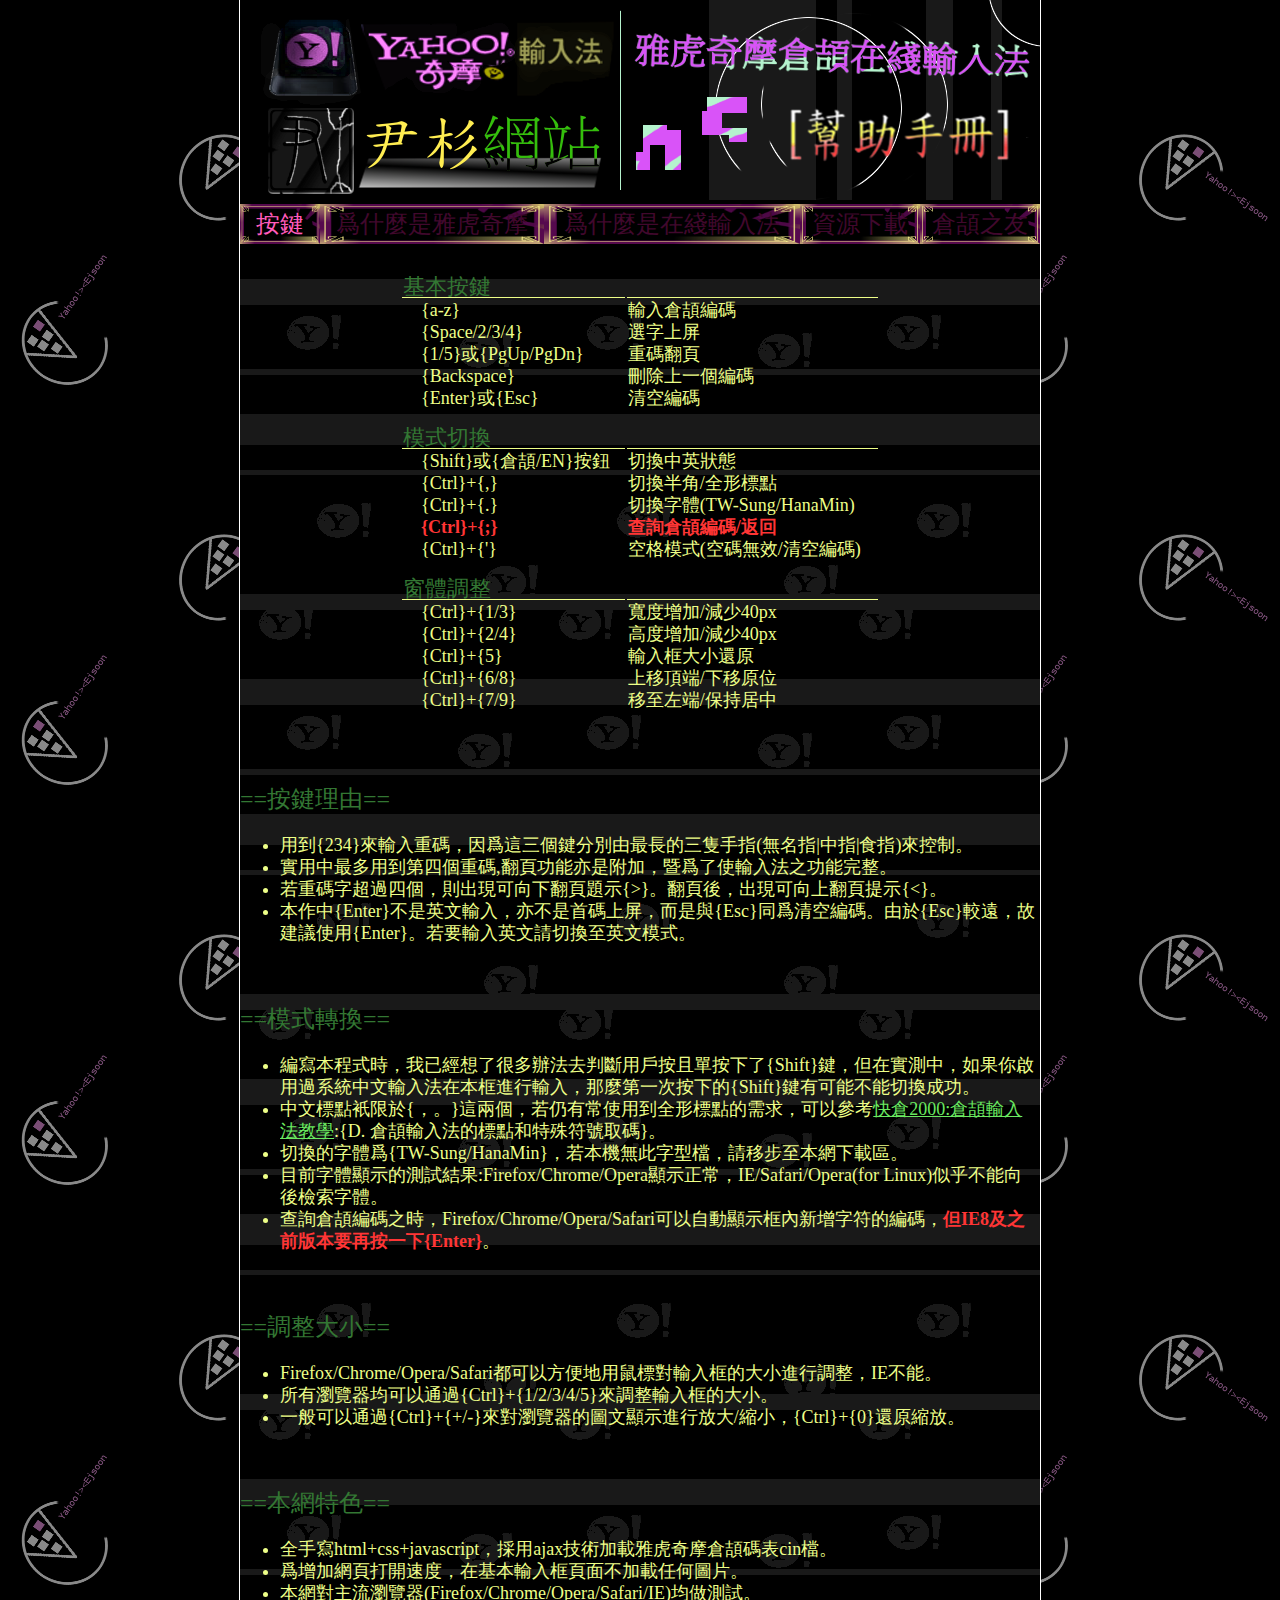
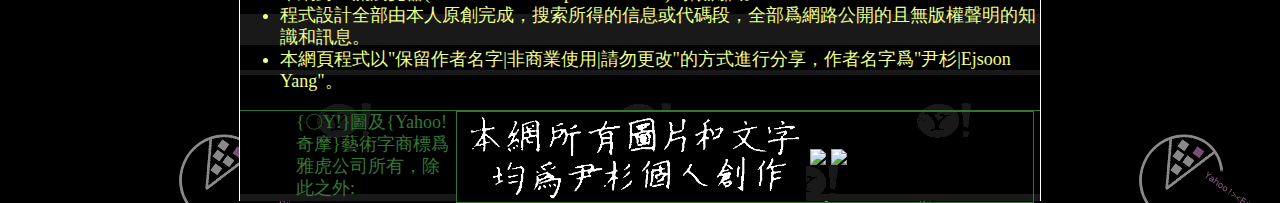
==== cangjie_help.html @ d4e542ea "first upload" ====
<!DOCTYPE html>
<html lang="en">
	<head>
		<title>ejsoon.ciki.me</title>
		<meta http-equiv="Content-Type" content="text/html;charset=utf-8"/>
		<link rel="stylesheet" type="text/css" href="./cangjie_help.css"/>
		<link rel="icon" href="../pictures/icon.png">
	</head>
	<body onload="body_onload()">
		<div id="whole">
			<div id="header">
				<img id="head1" src="./pictures/help_head.png"/>
			</div>
			<div id="navigation">
				<div class="navigation_outside" style="width:10%;">
					<img class="nav_background" src="./pictures/wdd4.png" />
					<div class="navigation_inside">
						<span class="mid_ver"></span><a id="button1" href="#switch_topical1" class="mid1" onclick="button_topical(this.hash)">按鍵</a>
					</div>
				</div>
				<div class="navigation_outside" style="width:28%;">
					<img class="nav_background" src="./pictures/wdd4.png" />
					<div class="navigation_inside">
						<span class="mid_ver"></span><a id="button2" href="#switch_topical2" class="mid2" onclick="button_topical(this.hash)">爲什麼是雅虎奇摩</a>
					</div>
				</div>
				<div class="navigation_outside" style="width:32%;">
					<img class="nav_background" src="./pictures/wdd4.png" />
					<div class="navigation_inside">
						<span class="mid_ver"></span><a id="button3" href="#switch_topical3" class="mid2" onclick="button_topical(this.hash)">爲什麼是在綫輸入法</a>
					</div>
				</div>
				<div class="navigation_outside" style="width:15%;">
					<img class="nav_background" src="./pictures/wdd4.png" />
					<div class="navigation_inside">
						<span class="mid_ver"></span><a id="button4" href="#switch_topical4" class="mid2" onclick="button_topical(this.hash)">資源下載</a>
					</div>
				</div>
				<div class="navigation_outside" style="width:15%;">
					<img class="nav_background" src="./pictures/wdd4.png" />
					<div class="navigation_inside">
						<span class="mid_ver"></span><a id="button5" href="#switch_topical5" class="mid2" onclick="button_topical(this.hash)">倉頡之友</a>
					</div>
				</div>
			</div>
			<div style="width:100%;height:1px;margin-top:-1px;clear:both;"></div>
			<div id="topical">
				<div style="width:100%;height:1px;margin-top:-1px;"></div>
				<div id="topical1">
					<table id="keyboard_list" border="0">
						<tr><th>基本按鍵</th><th></th></tr>
						<tr><td>　{a-z}</td><td>輸入倉頡編碼</td></tr>
						<tr><td>　{Space/2/3/4}</td><td>選字上屏</td></tr>
						<tr><td>　{1/5}或{PgUp/PgDn}</td><td>重碼翻頁</td></tr>
						<tr><td>　{Backspace}</td><td>刪除上一個編碼</td></tr>
						<tr><td>　{Enter}或{Esc}</td><td>清空編碼</td></tr>
						<tr><th><br />模式切換</th><th></th></tr>
						<tr><td>　{Shift}或{倉頡/EN}按鈕</td><td>切換中英狀態</td></tr>
						<tr><td>　{Ctrl}+{,}</td><td>切換半角/全形標點</td></tr>
						<tr><td>　{Ctrl}+{.}</td><td>切換字體(TW-Sung/HanaMin)</td></tr>
						<tr><td><span class="bold_red">　{Ctrl}+{;}</span></td><td><span class="bold_red">查詢倉頡編碼/返回</span></td></tr>
						<tr><td>　{Ctrl}+{'}</td><td>空格模式(空碼無效/清空編碼)</td></tr>
						<tr><th><br />窗體調整</th><th></th></tr>
						<tr><td>　{Ctrl}+{1/3}</td><td>寬度增加/減少40px</td></tr>
						<tr><td>　{Ctrl}+{2/4}</td><td>高度增加/減少40px</td></tr>
						<tr><td>　{Ctrl}+{5}</td><td>輸入框大小還原</td></tr>
						<tr><td>　{Ctrl}+{6/8}</td><td>上移頂端/下移原位</td></tr>
						<tr><td>　{Ctrl}+{7/9}</td><td>移至左端/保持居中</td></tr>
					</table>
					<br />
					<p class="keyhelp_title">==按鍵理由==</p>
					<ul>
						<li>用到{234}來輸入重碼，因爲這三個鍵分別由最長的三隻手指(無名指|中指|食指)來控制。</li>
						<li>實用中最多用到第四個重碼,翻頁功能亦是附加，暨爲了使輸入法之功能完整。</li>
						<li>若重碼字超過四個，則出現可向下翻頁題示{&#62;}。翻頁後，出現可向上翻頁提示{&#60;}。</li>
						<li>本作中{Enter}不是英文輸入，亦不是首碼上屏，而是與{Esc}同爲清空編碼。由於{Esc}較遠，故建議使用{Enter}。若要輸入英文請切換至英文模式。</li>
					</ul>
					<br />
					<p class="keyhelp_title">==模式轉換==</p>
					<ul>
						<li>編寫本程式時，我已經想了很多辦法去判斷用戶按且單按下了{Shift}鍵，但在實測中，如果你啟用過系統中文輸入法在本框進行輸入，那麼第一次按下的{Shift}鍵有可能不能切換成功。</li>
						<li>中文標點衹限於{，。}這兩個，若仍有常使用到全形標點的需求，可以參考<a href="http://www.scj2000.com/tutorials.html#%E5%80%89%E9%A0%A1%E8%BC%B8%E5%85%A5%E6%B3%95%E7%9A%84%E5%8F%96%E7%A2%BC%E6%96%B9%E6%B3%95%EF%BC%9A" target="_blank">快倉2000:倉頡輸入法教學</a>:{D. 倉頡輸入法的標點和特殊符號取碼}。</li>
						<li>切換的字體爲{TW-Sung/HanaMin}，若本機無此字型檔，請移步至本網下載區。</li>
						<li>目前字體顯示的測試結果:Firefox/Chrome/Opera顯示正常，IE/Safari/Opera(for Linux)似乎不能向後檢索字體。</li>
						<li>查詢倉頡編碼之時，Firefox/Chrome/Opera/Safari可以自動顯示框內新增字符的編碼，<span class="bold_red">但IE8及之前版本要再按一下{Enter}</span>。</li>
					</ul>
					<br />
					<p class="keyhelp_title">==調整大小==</p>
					<ul>
						<li>Firefox/Chrome/Opera/Safari都可以方便地用鼠標對輸入框的大小進行調整，IE不能。</li>
						<li>所有瀏覽器均可以通過{Ctrl}+{1/2/3/4/5}來調整輸入框的大小。</li>
						<li>一般可以通過{Ctrl}+{+/-}來對瀏覽器的圖文顯示進行放大/縮小，{Ctrl}+{0}還原縮放。</li>
					</ul>
					<br />
					<p class="keyhelp_title">==本網特色==</p>
					<ul>
						<li>全手寫html+css+javascript，採用ajax技術加載雅虎奇摩倉頡碼表cin檔。</li>
						<li>爲增加網頁打開速度，在基本輸入框頁面不加載任何圖片。</li>
						<li>本網對主流瀏覽器(Firefox/Chrome/Opera/Safari/IE)均做測試。</li>
						<li>程式設計全部由本人原創完成，搜索所得的信息或代碼段，全部爲網路公開的且無版權聲明的知識和訊息。</li>
						<li>本網頁程式以"保留作者名字|非商業使用|請勿更改"的方式進行分享，作者名字爲"尹杉|Ejsoon Yang"。</li>
					</ul>
				</div>
				<div id="topical2">
					<p>雅虎奇摩倉頡在三代的基礎上，結合五代做了大量的碼表修訂工作，使其取碼更爲科學，合乎現今的字型標準。惟有領略了雅虎奇摩在倉頡編碼上的作爲，才能更深一層地理解:輸入法本身係爲了人們更準確方便地輸入漢字，它可以也必須更加地聰明和靈活。</p>
					<br />
					<span class="bold_red">&#60;section1/3&#62;</span><br />
					以下內容摘自&#60;&#60;倉頡之劫&#62;&#62;:<br />
					「在這些倉頡輸入法中,我找到了一個我認爲至今最完善的倉頡:雅虎奇摩輸入法.奇摩倉頡根據現代正體字形重製了編碼,例如:<br />
					<div class="vs_whole">
						<div class="vs_cell">
							<br />片:<br />反:<br />致:<br />丟:<br />今:<br />舔:
						</div>
						<div class="vs_cell">
							<span class="color_373">原三代編碼</span><br />中中一中<br />竹水<br />一土人大<br />竹土戈<br />人戈弓<br />竹口竹大心
						</div>
						<div class="vs_cell">
							<span class="color_373">改良三代編碼</span><br />中中一弓<br />一水<br />一土竹水<br />一土戈<br />人一弓<br />一口一大心
						</div>
						<div style="width:100%;height:1px;margin-top:-1px;clear:left;"></div>
					</div>
					值得一提的是,奇摩接受了五代新增的輔助字形[水]作爲可選的容錯碼,但不接受[卜卜]這個多餘的輔助字形:<br />
					<div class="vs_whole">
						<div class="vs_cell">
							<br />屬:<br />犀:<br />面:<br />非:<br />
						</div>
						<div class="vs_cell">
							<span class="color_373">原三代編碼</span><br />尸卜卜戈<br />尸卜卜手<br />一田卜中<br />中一卜卜卜<br />
						</div>
						<div class="vs_cell">
							<span class="color_373">改良三代編碼</span><br />尸水田戈<br />尸水竹手<br /><br /><br />
						</div>
						<div style="width:100%;height:1px;margin-top:-1px;clear:left;"></div>
					</div>
					奇摩輸入法開源後,我們可以獲得其倉頡碼表,方便了用戶在各種輸入法平臺,在不同的作業系統使用.」<br />
					<br />
					<br />
					<br />
					<br />
					<span class="bold_red">&#60;section2/3&#62;</span><br />
					以下爲本人目前統計的雅虎奇摩新增容錯碼:<br />
					<br />
					<div class="vs_whole">
						<div class="vs_cell">
							<br />考:<br />鼠:<br />幾:<br />致:<br />黃:<br />腐:<br />麥:
						</div>
						<div class="vs_cell">
							<span class="color_373">倉頡編碼</span><br />十大尸尸<br />竹難卜心女<br />女戈人<br />一土竹水<br />廿一田金<br />戈戈人月人<br />十人弓戈
						</div>
						<div class="vs_cell">
							<span class="color_373">&#160;&#160;例字</span><br />(拷銬烤)<br />(竄攛)<br />(機譏)<br />(緻)<br />(簧橫)<br /><br />(麵麪麩)
						</div>
						<div class="vs_cell">
							<span class="color_373">&#160;&#160;&#160;注解</span><br /><br /><br /><br /><br />(五代亦有)<br />(同三代)<br />(同三代)
						</div>
					</div>
					<div style="width:100%;height:1px;margin-top:-1px;clear:left;"></div>
					<br />
					<div class="vs_whole">
						<div class="vs_cell">
							<br />廴:<br />虫:<br />亼:<br />一:<br />⺶:<br />车:
						</div>
						<div class="vs_cell">
							<span class="color_373">注解</span><br />弓水<br />中戈<br />人一<br /><br />廿竹<br />心手
						</div>
						<div class="vs_cell">
					<span class="color_373">&#160;&#160;&#160;例字</span><br />(廷庭挺建鍵)<br />(融蜚蛋蝕蚤)<br />(今含令倉搶蒼食養)<br />(壬反返次姿恣勻均)<br />(差嗟搓羞)<br />(转轴辈连辅)
						</div>
					</div>
					<div style="width:100%;height:1px;margin-top:-1px;clear:left;"></div>
					([鼠:竹難卜心女]這個倉頡編碼，正符合一般的倉頡取碼習慣)<br />
					([次勻均]三字在五代也取作[一]，可推雅虎奇摩在此亦借鑒了五代)<br />
					<br />
					最後就是以下三字:[师狮将]，希望讀到本文的朋友，親自使用本輸入法的查詢功能來查此三字的編碼，並用TW-Sung標準字體來理解這樣取碼的理由。大陸不僅簡化了漢字偏旁，還使得兩岸字型發生差異，簡化字也不例外。<br />
					<br />
					<br />
					<br />
					<br />
					<span class="bold_red">&#60;section3/3&#62;</span><br />
					網友發問:<br />
					    可惜奇摩輸入法本身已經不再繼續了，移到GitHub的KeyKey專案又不活躍。<br />
					    前景堪憂。 ...<br />
					<br />
					我答:<br />
					開源了才是最有前途的,不然我怎麼能在linux用上奇摩倉頡?<br />
					windows那個雖然很久不更新,但使用起來完全足夠,一個輸入法就是單純的輸入漢字的功能,根本不需要投入這麼多人力時間資源.<br />
					很多人不也仍然用著XP? win7也未過時,win8還有很多人抗拒,包括我都沒用過win8,也不知道爲甚麼要去用新系統,在舊系統仍能完美實現我所有需求的情況下.新的反而不好用.<br />
					奇摩雖然很久不更新,但確實是最好用的倉頡輸入法程式.<br />
					先說它的碼表,你根本找不到第二個能把壬(丿土)和壬(一士)區分開的倉頡碼表,如[妊任]有新的正確編碼,<br />
					昨天我打到一個聖,我以爲聖以[一士]作聲部,但奇摩碼表沒有新增,我以爲奇摩錯了,後來一查,聖是以[呈]作聲部,仍然無錯!<br />
					所以用得越久越知道奇摩碼表的精妙所在.<br />
					<br />
					再說雅虎奇摩輸入法的功能特點。初使用時，最顯著的差異是:沒有逐漸提示功能。<br />
					其實對於最長五碼-幾乎無重的倉頡。逐漸提示是多餘的，衹有去掉了這個功能，才能充分享受候選框的"乾淨"。無意外重碼，每個字都準碼地編碼。如打[現]字，若像大陸的輸入法一樣有逐漸提示，那麼當輸入{一土月山}的時候，就會出現[珼]這種生僻卻又形似的字。<br />
					曾經，我離不開"逐漸提示"功能，現在，候選框中少而準的漢字，使我感到快樂和滿足。並且輕易向"不需要候選提示框"進發。<br />
					可以說，雅虎奇摩碼表不僅做了卓越的改進，爲倉頡社區提供了一個至今無出其右的碼表，其輸入法程式還能促使用戶擁有"不需逐漸提示"這個倉頡人才可以練就的特技。<br />
					<br />
					<br />
				</div>
				<div id="topical3">
					<br />
					<br />
					<span class="whyOnline_title">因爲雅虎奇摩</span><br />
					希望雅虎奇摩的生命光輝能夠繼續閃耀，讓每一個沒用過雅虎奇摩輸入法的人都能方便試用。因爲雅虎奇摩倉頡確確實實是目前最完美的倉頡!<br />
					<br />
					<br />
					<span class="whyOnline_title">因爲在綫輸入法的創意，好玩!!!</span><br />
					第一次見識在綫輸入法，就覺得這個東西太神奇太有趣了!所有的輸入和字符檢索處理全部在一個網頁中實現!單憑我的想象，我根本不會想到網頁瀏覽器可以變成一個輸入法。<br />
					<br />
					<br />
					<span class="whyOnline_title">因爲要查詢倉頡編碼</span><br />
					曾經，爲了查一個字的編碼，竟然要去漢典這種網站，看到滿頁的元素緩慢地加載，這樣，漫長的等待也使得學習的難度潛在地加增了。<br />
					現在，我做好了這個網站，任何人都可以方便進行倉頡編碼的查詢。不管你是用雅虎奇摩還是用其他輸入法，不管你是初學者還是像我樣用了兩三年，這裡永遠是最快速方便的倉頡編碼查詢網站。<br />
					<br />
					<br />
					<span class="whyOnline_title">因爲字體</span><br />
						HTML(高級文本標記語言)能夠設置向後字體檢索，再也不必見到亂碼，或見到不同的字體放在一起。<br />
					<div id="for_font">
						<div id="for_font_cell">
							(<span class="color_373">圖解</span>:gcin和ejsoon_ime這兩個輸入法均用不同的字體顯示，並且我用過的其他輸入法亦是如此。<br /><br />衹有網頁輸入法可以設置多個向後檢索字體。)
						</div>
						<img src="./pictures/for_font.png" style="float:left;" />
						<div style="width:100%;height:1px;margin-top:-1px;clear:both;"></div>
					</div>
					<br />
					<br />
					<span class="whyOnline_title">因爲換系統</span><br />
					一旦用別人的機器，或者新灌的系統暫時沒有雅虎奇摩輸入法，又或者，你不想裝中文輸入法(全英文)，那麼，在綫倉頡是你最好的選擇。<br />
					因爲個人喜好原因，我堅決拒絕使用盜版的作業系統和盜版軟體。在Linux下，裝一個輸入法並不方便。<br />
					所以有時候，我們需要一個:真正跨平臺，免安裝的在綫輸入法。<br />
					<br />
					<br />
					<span class="whyOnline_title">因爲喜歡編程，喜歡做輸入法</span><br />
					使用了這麼多輸入法軟體，無有一個合自己心意的，包括雅虎奇摩輸入法本體。比如它的{Enter}功能與{Space}一樣，比如它的標點也參與了編碼。<br />
					既然自己會一點編程，何不自己做一個?做一個比雅虎奇摩原版更好用的輸入法!<br />
					<br />
					<br />
				</div>
				<div id="topical4">
					<br />
					<br />
					<span class="bold_red">ttf字型檔下載:</span>
					<div id="ttf_whole">
						<div id="ttf_left1">
							<div id="ttf_left11">
								<br />
								<br />
								<br />
								由中華民國政府資助製作的字型，字庫最全。
							</div>
							<div id="ttf_left12">
								<br />
								來自日本的開源字體。
							</div>
						</div>
						<div id="ttf_left2">
							<div class="ttf_left21">
								&#160;TW-Sung
							</div>
							<div class="ttf_left21">
								&#160;TW-Sung-Ext-B
							</div>
							<div class="ttf_left21" style="border-bottom:1px solid #373;">
								&#160;TW-Sung-Plus
							</div>
							<div class="ttf_left21">
								&#160;TW-Kai
							</div>
							<div class="ttf_left21">
								&#160;TW-Kai-Ext-B
							</div>
							<div class="ttf_left21" style="border-bottom:1px solid #373;">
								&#160;TW-Kai-Plus
							</div>
							<div class="ttf_left21">
								&#160;HanaMinA
							</div>
							<div class="ttf_left21">
								&#160;HanaMinB
							</div>
							<div class="ttf_left21">
								&#160;HanaMinPlus
							</div>
						</div>
						<div id="ttf_left3">
							<div id="ttf_left31">
								<br />
								<br />
								<a href="http://www.cns11643.gov.tw/AIDB/download.do?name=%E5%AD%97%E5%9E%8B%E4%B8%8B%E8%BC%89" target="_blank">官方下載</a>(似乎已找不到下載鏈接)
							</div>
							<div id="ttf_left32">
								<br />
								<a href="http://fonts.jp/hanazono/" target="_blank">官方下載</a>
							</div>
						</div>
						<div id="ttf_left4">
							<div class="ttf_left21">
								<a href="https://drive.google.com/file/d/0B8K-YwbJ85NsdmU1Rk0tYndQRkE/view?usp=sharing" target="_blank">drive_google</a>
							</div>
							<div class="ttf_left21">
								<a href="https://drive.google.com/file/d/0B8K-YwbJ85Nsb2NrRWtNYm8xYW8/view?usp=sharing" target="_blank">drive_google</a>
							</div>
							<div class="ttf_left21">
								<a href="https://drive.google.com/file/d/0B8K-YwbJ85NsdXAxbDhkZU1JZzA/view?usp=sharing" target="_blank">drive_google</a>
							</div>
							<div class="ttf_left21">
								<a href="https://drive.google.com/file/d/0B8K-YwbJ85Nsc29meVU1UmlpTHc/view?usp=sharing" target="_blank">drive_google</a>
							</div>
							<div class="ttf_left21">
								<a href="https://drive.google.com/file/d/0B8K-YwbJ85NsWnRZRzdkbi1EeFE/view?usp=sharing" target="_blank">drive_google</a>
							</div>
							<div class="ttf_left21">
								<a href="https://drive.google.com/file/d/0B8K-YwbJ85NseDlITUdLWWpBVTQ/view?usp=sharing" target="_blank">drive_google</a>
							</div>
							<div class="ttf_left21">
								<a href="https://drive.google.com/file/d/0B8K-YwbJ85NsTFdTNjRGN2NGRnM/view?usp=sharing" target="_blank">drive_google</a>
							</div>
							<div class="ttf_left21">
								<a href="https://drive.google.com/file/d/0B8K-YwbJ85NsYjgyalpGRk1JWVU/view?usp=sharing" target="_blank">drive_google</a>
							</div>
							<div class="ttf_left21">
								<a href="https://drive.google.com/file/d/0B8K-YwbJ85NseVNLZTlyU2lqQ0E/view?usp=sharing" target="_blank">drive_google</a>
							</div>
						</div>
						<div id="ttf_left5">
							<div class="ttf_left21">
								<a href="http://pan.baidu.com/s/1mg85yic" target="_blank">pan_baidu</a>
							</div>
							<div class="ttf_left21">
								<a href="http://pan.baidu.com/s/1dDvm3Qh" target="_blank">pan_baidu</a>
							</div>
							<div class="ttf_left21">
								<a href="http://pan.baidu.com/s/1sjBIZM1" target="_blank">pan_baidu</a>
							</div>
							<div class="ttf_left21">
								<a href="http://pan.baidu.com/s/1jGmUOFO" target="_blank">pan_baidu</a>
							</div>
							<div class="ttf_left21">
								<a href="http://pan.baidu.com/s/1ntvChsd" target="_blank">pan_baidu</a>
							</div>
							<div class="ttf_left21">
								<a href="http://pan.baidu.com/s/1o6FSURg" target="_blank">pan_baidu</a>
							</div>
							<div class="ttf_left21">
								<a href="http://pan.baidu.com/s/1pJ0rMX1" target="_blank">pan_baidu</a>
							</div>
							<div class="ttf_left21">
								<a href="http://pan.baidu.com/s/1o6r6wGi" target="_blank">pan_baidu</a>
							</div>
							<div class="ttf_left21">
								<a href="http://pan.baidu.com/s/1hqJ2VFu" target="_blank">pan_baidu</a>
							</div>
						</div>
					</div>
					<br />
					<span class="bold_red">輸入法軟體下載:</span>
					<div id="soft_whole">
						<div id="soft_left1">
							<div id="soft_cell">
								<br />
								雅虎奇摩輸入法<br />Yahoo! KeyKey
							</div>
							<div id="soft_cell">
								<br />
								gcin
							</div>
							<div id="soft_cell">
								<br />
								中州韻<br />rime
							</div>
							<div id="soft_cell">
								<br />
								Lime
							</div>
							<div id="soft_cell">
								<br />
								香草輸入法<br />OpenVanilla
							</div>
							<div id="soft_cell">
								<br />
								雅虎奇摩<br /><span class="bold_red">在綫</span>輸入法<br />Yahoo! KeyKey <span class="bold_red">Online</span>
							</div>
						</div>
						<div id="soft_left2">
							<div id="soft_cell">
								<br />
								windows32/64<br />Mac OS X
							</div>
							<div id="soft_cell">
								<br />
								Linux<br />windows32/64<br />Android
							</div>
							<div id="soft_cell">
								<br />
								Linux<br />windows32/64<br />Mac OS X
							</div>
							<div id="soft_cell">
								<br />
								Android
							</div>
							<div id="soft_cell">
								<br />
								Mac OS X
							</div>
							<div id="soft_cell">
								<br />
								PC<br />(an Internet browser is required)
							</div>
						</div>
						<div id="soft_left3">
							<div id="soft_cell">
								雅虎奇摩官方安裝程式。官網已不再提供下載。我的網盤僅提供windows32版本，更多版本在:<a href="http://briian.com/5425/yahoo-key-key.html">重灌狂人</a>。
							</div>
							<div id="soft_cell">
								Linux的最佳選擇。<br />下載安裝可至官網。我的網盤提供把gcin配置成雅虎奇摩的設置方法與所需文檔。
							</div>
							<div id="soft_cell">
								一種可定製性超強的輸入法算法框架。<br />我的網盤提供把Linux下的rime配置成雅虎奇摩的文檔。
							</div>
							<div id="soft_cell">
								Android下輸入法的首選，簡直比電腦上的還好用!請在我網盤下載雅虎奇摩倉頡cin檔導入。
							</div>
							<div id="soft_cell">
								雅虎奇摩輸入法正是基於此輸入法編寫的。由於本人資源有限，未對其做過測試，望用過的朋友分享下使用感想。
							</div>
							<div id="soft_cell">
								<br />本網頁輸入法作爲一個公益項目，在此提供全部離綫文檔下載。
							</div>
						</div>
						<div id="soft_left4">
							<div id="soft_download">
								<a href="https://tw.info.yahoo.com/service/keykey.html" target="_blank">官方網站</a>
							</div>
							<div id="soft_download">
								
								<a href="https://drive.google.com/file/d/0B8K-YwbJ85NsYWoyaktzYzlqajQ/view?usp=sharing" target="_blank">drive_google</a>
							</div>
							<div id="soft_download">
								<a href="http://pan.baidu.com/s/1pJPus4b" target="_blank">pan_baidu</a>
							</div>
							<div id="soft_download">
								<a href="http://www.hyperrate.com/" target="_blank">官方網站</a>
							</div>
							<div id="soft_download">
								<a href="https://drive.google.com/folderview?id=0B8K-YwbJ85NsQjlCWnpWT05nVmM&usp=sharing" target="_blank">drive_google</a>
							</div>
							<div id="soft_download">
								<a href="http://pan.baidu.com/s/1dDpgSfv" target="_blank">pan_baidu</a>
							</div>
							<div id="soft_download">
								<a href="https://code.google.com/p/rimeime/" target="_blank">官方網站</a>
							</div>
							<div id="soft_download">
								<a href="https://drive.google.com/folderview?id=0B8K-YwbJ85NsVjdtM0FkbFZXNmc&usp=sharing" target="_blank">drive_google</a>
							</div>
							<div id="soft_download">
								<a href="http://pan.baidu.com/s/1mgmQKu0" target="_blank">pan_baidu</a>
							</div>
							<div id="soft_download">
								<a href="https://play.google.com/store/apps/details?id=net.toload.main.hd" target="_blank">play_google</a>
							</div>
							<div id="soft_download">
								<a href="https://drive.google.com/folderview?id=0B8K-YwbJ85NsRTduS2ZaSVlLeWs&usp=sharing" target="_blank">drive_google</a>
							</div>
							<div id="soft_download">
								<a href="http://pan.baidu.com/s/1bnjLoRl" target="_blank">pan_baidu</a>
							</div>
							<div id="soft_download">
								<a href="https://openvanilla.org/" target="_blank">官方網站</a>
							</div>
							<div id="soft_download">
							</div>
							<div id="soft_download">
							</div>
							<div id="soft_download">
								<a href="http://ejsoon.ciki.me/cangjie/cangjie.html" target="_blank">網址</a>
							</div>
							<div id="soft_download">
								drive_google
							</div>
							<div id="soft_download">
								pan_baidu
							</div>
						</div>
					</div>
					<br />
				</div>
				<div id="topical5">
					<ul>
						<li><a href="http://cbflabs.com" target="_blank">朱邦復工作室</a></li>
						<li><a href="http://www.hanculture.com" target="_blank">漢字樂園</a></li>
						<li><a href="http://www.open-lit.com" target="_blank">開放文學</a></li>
					</ul>
					<ul>
						<li><a href="http://www.cjhk.org" target="_blank">倉頡之友．香港</a></li>
						<li><a href="http://www.chinesecj.com" target="_blank">倉頡之友．馬來西亞</a></li>
					</ul>
					<ul>
						<li><a href="http://input.foruto.com/cccls/cjzd.html" target="_blank">香港華通follow me倉頡字典</a></li>
						<li><a href="http://www.fed.cuhk.edu.hk/readwrite/typing/" target="_blank">香港中文大學．倉頡教學</a></li>
						<li><a href="http://www.keithtsoi.com.hk/" target="_blank">KTC蔡劍南中文電腦中心</a></li>
					</ul>
					<ul>
						<li><a href="http://ecj.hk/" target="_blank">易頡輸入法</a></li>
						<li><a href="http://www.scj2000.com/" target="_blank">快倉2000中文輸入法</a></li>
						<li><a href="http://ejsoon.ciki.me/cangjie/cangjie.html" target="_blank">尹杉網站．雅虎奇摩倉頡在綫輸入法</a></li>
					</ul>
				</div>
				<div id="bottom">
					<div id="bottom1">
						<span class="color_373">{〇Y!}圖及{Yahoo!奇摩}藝術字商標爲雅虎公司所有，除此之外:</span>
					</div>
					<div id="bottom2">
						<img id="bottom_img1" src="./pictures/everything_diy4.png" />
						<img id="bottom_img2" src="../pictures/HTML5_1Color_White.png" />
						<img id="bottom_img3" src="../pictures/by-nc-nd.png" />
					</div>
				</div>
			</div>
			<div style="width:100%;height:1px;margin-top:-1px;"></div>
		</div>
	<footer>
		<script src="./cangjie_help.js"></script>
	</footer>
	</body>
</html>
---- cangjie_help.css ----
html {
	height:100%;
	width:100%;
	margin:0px;
}
body {
	height:100%;
	width:100%;
	margin:0px;
	text-align:center;
	background-color:#000;
	background-image:url(./pictures/back_icon6.png);
}
div {
	position:relative;
}
#whole {
	margin:0px auto;
	width:800px;
	text-align:left;
	border-left:1px solid white;
	border-right:1px solid white;
	background-color:#000;
}
#navigation {
	width:100%;
	height:80px:
}
.navigation_outside {
	height:40px;
	float:left;
}
.navigation_inside {
	position:absolute;
	width:100%;
	height:100%;
	text-align:center;
}
#topical {
	width:100%;
	text-align:center;
	line-height:22px;
	color:#ef8;
	font-family:TW-Sung,MingLiU,Serif;
	font-size:18px;
	background-image:url(./pictures/paragraph_background5.png);
}
#topical1 {
	width:100%;
	text-align:left;
}
#topical2 {
	width:80%;
	margin:auto;
	text-align:left;
	display:none;
}
#topical3 {
	width:90%;
	margin:auto;
	text-align:left;
	display:none;
}
#topical4 {
	width:90%;
	margin:auto;
	text-align:left;
	display:none;
}
#topical5 {
	width:90%;
	margin:auto;
	text-align:left;
	display:none;
}
#for_font {
	width:80%;
	margin:auto;
}
#for_font_cell {
	width:40%;
	float:left;
}
.vs_whole {
	margin-left:30%;
}
.vs_cell {
	height:100%;
	border:1px solid #ef8;
	float:left;
}
#ttf_whole {
	width:600px;
	margin:auto;
	height:300px;
	border:1px solid #373;
}
#ttf_left1 {
	width:100px;
	height:100%;
	border-right:1px solid #373;
	float:left;
}
#ttf_left11 {
	width:100%;
	height:66.6%;
	border-top:1px solid transparent;
	border-bottom:1px solid #373;
	text-align:center;
	float:left;
}
#ttf_left12 {
	width:100%;
	height:33.3%;
	text-align:center;
	float:left;
}
#ttf_left2 {
	width:140px;
	height:100%;
	border-right:1px solid #373;
	float:left;
}
.ttf_left21 {
	width:100%;
	height:11.1%;
	float:left;
	line-height:30px;
}
#ttf_left3 {
	width:80px;
	height:100%;
	border-right:1px solid #373;
	text-align:center;
	float:left;
}
#ttf_left31 {
	width:100%;
	height:66.6%;
	float:left;
	border-top:1px solid transparent;
	border-bottom:1px solid #373;
}
#ttf_left32 {
	width:100%;
	height:11.1%;
	float:left;
}
#ttf_left4 {
	width:138px;
	height:100%;
	border-right:1px solid #373;
	text-align:center;
	float:left;
}
#ttf_left5 {
	width:138px;
	height:100%;
	text-align:center;
	float:left;
}
#soft_whole {
	width:600px;
	margin:auto;
	height:725px;
	border:1px solid #373;
}
#soft_left1 {
	width:138px;
	height:100%;
	border-right:1px solid #373;
	text-align:center;
	float:left;
}
#soft_left2 {
	width:138px;
	height:100%;
	border-right:1px solid #373;
	text-align:center;
	float:left;
}
#soft_left3 {
	width:180px;
	height:100%;
	border-right:1px solid #373;
	text-align:center;
	float:left;
}
#soft_left4 {
	width:140px;
	height:100%;
	text-align:center;
	float:left;
}
#soft_cell {
	width:100%;
	height:120px;
	border-bottom:1px solid #373;
	text-align:center;
	float:left;
}
#soft_download {
	width:100%;
	height:39.3px;
	border-bottom:1px solid #373;
	text-align:center;
	line-height:34px;
	float:left;
}
#bottom {
	width:100%;
	height:90px;
	border-top:1px solid #373;
	margin:auto;
	text-align:left;
}
#bottom1 {
	width:20%;
	height:100%;
	margin-left:7%;
	float:left;
}
#bottom2 {
	border:1px solid #373;
	height:100%;
	width:72%;
	float:left;
}
img {
}
.nav_background {
	position:absolute;
	width:100%;
	height:100%;
	left:0px;
}
#bottom_img1 {
	height:100%;
	margin:0px;
	vertical-align:middle;
}
#bottom_img2 {
	height:80px;
	vertical-align:middle;
}
#bottom_img3 {
	vertical-align:middle;
}
span {
}
.mid_ver {
	vertical-align:middle;
	display:inline-block;
	height:100%;
	width:1px;
	margin-left:-1px;
}
.color_373 {
	color:#373;
}
.bold_red {
	color:#ff3535;
	font-weight:bold;
}
.whyOnline_title {
	color:#373;
	font-size:40px;
	font-weight:bold;
}
table {
}
#keyboard_list {
	width:60%;
	margin:30px auto;
	color:#ef8;
	line-height:18px;
}
#friends_list {
	width:60%;
	margin:30px auto;
	color:#ef8;
	line-height:18px;
}
th {
	border-bottom:1px solid;
	font-size:22px;
	font-weight:normal;
	color:#373;
	border-color:#ef8;
}
a {
	color:#6aea60;
}
.mid1 {
	vertical-align:middle;
	font-size:24px;
	text-decoration:none;
	color:#ff5bbb;
}
.mid2 {
	vertical-align:middle;
	font-size:24px;
	text-decoration:none;
	color:#41082d;
}
.mid2:hover {
	color:#ff5bbb;
}
p {
}
.keyhelp_title {
	font-size:24px;
	color:#373;
}
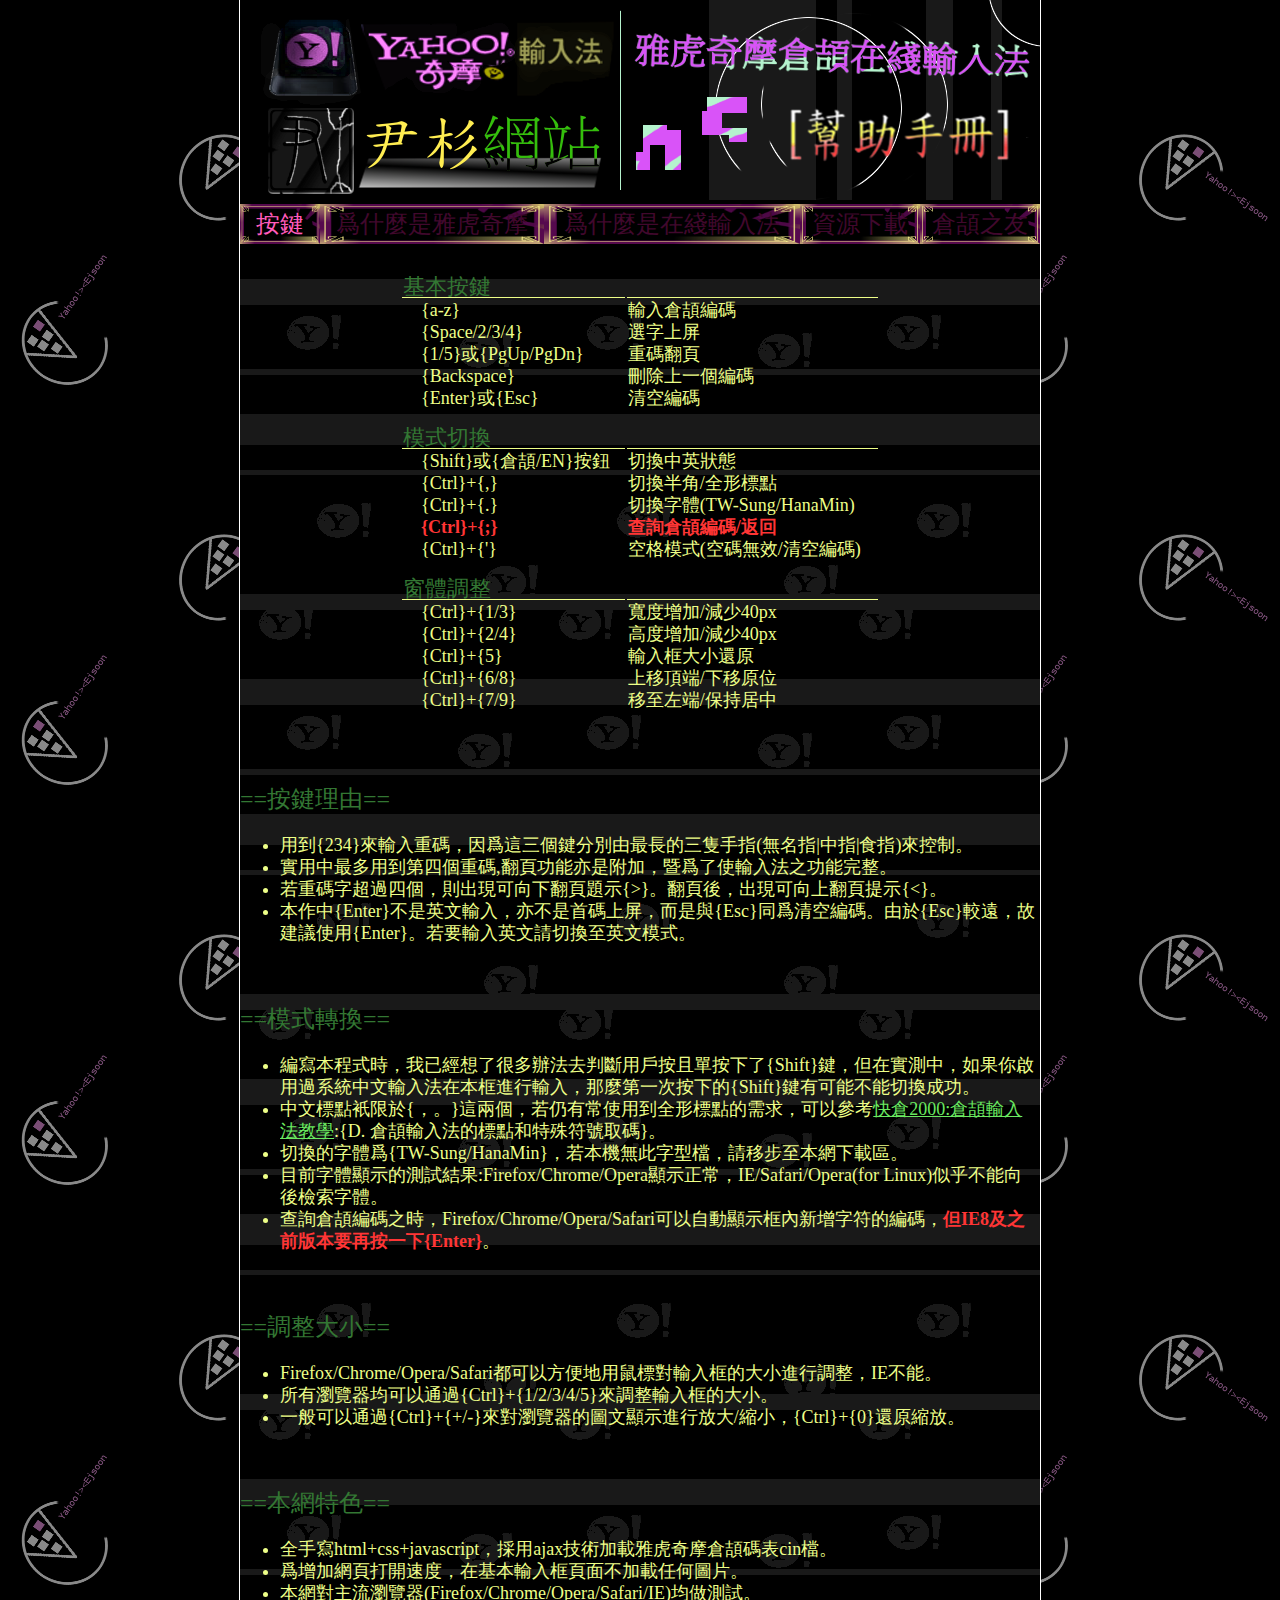
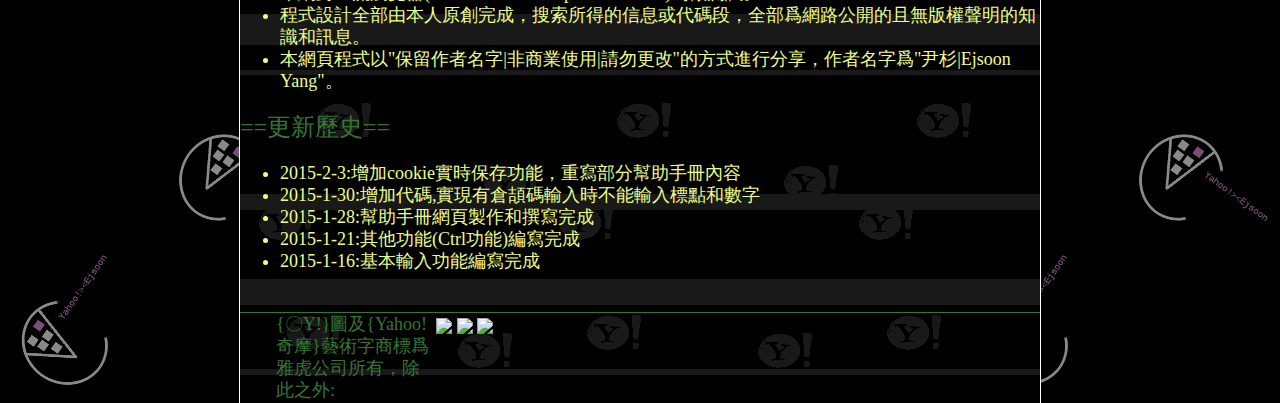
==== commit 386ede56: "the text could be saved via cookie" ====
--- a/cangjie_help.html
+++ b/cangjie_help.html
@@ -1,10 +1,9 @@
 <!DOCTYPE html>
 <html lang="en">
 	<head>
-		<title>ejsoon.ciki.me</title>
+		<title>雅虎奇摩在綫_help</title>
 		<meta http-equiv="Content-Type" content="text/html;charset=utf-8"/>
 		<link rel="stylesheet" type="text/css" href="./cangjie_help.css"/>
-		<link rel="icon" href="../pictures/icon.png">
 	</head>
 	<body onload="body_onload()">
 		<div id="whole">
@@ -100,11 +99,19 @@
 						<li>程式設計全部由本人原創完成，搜索所得的信息或代碼段，全部爲網路公開的且無版權聲明的知識和訊息。</li>
 						<li>本網頁程式以"保留作者名字|非商業使用|請勿更改"的方式進行分享，作者名字爲"尹杉|Ejsoon Yang"。</li>
 					</ul>
+					<p class="keyhelp_title">==更新歷史==</p>
+					<ul>
+						<li>2015-2-3:增加cookie實時保存功能，重寫部分幫助手冊內容</li>
+						<li>2015-1-30:增加代碼,實現有倉頡碼輸入時不能輸入標點和數字</li>
+						<li>2015-1-28:幫助手冊網頁製作和撰寫完成</li>
+						<li>2015-1-21:其他功能(Ctrl功能)編寫完成</li>
+						<li>2015-1-16:基本輸入功能編寫完成</li>
+					</ul>
+					<br />
 				</div>
 				<div id="topical2">
 					<p>雅虎奇摩倉頡在三代的基礎上，結合五代做了大量的碼表修訂工作，使其取碼更爲科學，合乎現今的字型標準。惟有領略了雅虎奇摩在倉頡編碼上的作爲，才能更深一層地理解:輸入法本身係爲了人們更準確方便地輸入漢字，它可以也必須更加地聰明和靈活。</p>
-					<br />
-					<span class="bold_red">&#60;section1/3&#62;</span><br />
+					<span class="bold_red">&#60;section1/4 倉頡之劫的活路&#62;</span><br />
 					以下內容摘自&#60;&#60;倉頡之劫&#62;&#62;:<br />
 					「在這些倉頡輸入法中,我找到了一個我認爲至今最完善的倉頡:雅虎奇摩輸入法.奇摩倉頡根據現代正體字形重製了編碼,例如:<br />
 					<div class="vs_whole">
@@ -134,10 +141,7 @@
 					</div>
 					奇摩輸入法開源後,我們可以獲得其倉頡碼表,方便了用戶在各種輸入法平臺,在不同的作業系統使用.」<br />
 					<br />
-					<br />
-					<br />
-					<br />
-					<span class="bold_red">&#60;section2/3&#62;</span><br />
+					<span class="bold_red">&#60;section2/4 新的正確編碼&#62;</span><br />
 					以下爲本人目前統計的雅虎奇摩新增容錯碼:<br />
 					<br />
 					<div class="vs_whole">
@@ -173,28 +177,28 @@
 					<br />
 					最後就是以下三字:[师狮将]，希望讀到本文的朋友，親自使用本輸入法的查詢功能來查此三字的編碼，並用TW-Sung標準字體來理解這樣取碼的理由。大陸不僅簡化了漢字偏旁，還使得兩岸字型發生差異，簡化字也不例外。<br />
 					<br />
-					<br />
-					<br />
-					<br />
-					<span class="bold_red">&#60;section3/3&#62;</span><br />
-					網友發問:<br />
-					    可惜奇摩輸入法本身已經不再繼續了，移到GitHub的KeyKey專案又不活躍。<br />
-					    前景堪憂。 ...<br />
-					<br />
-					我答:<br />
-					開源了才是最有前途的,不然我怎麼能在linux用上奇摩倉頡?<br />
-					windows那個雖然很久不更新,但使用起來完全足夠,一個輸入法就是單純的輸入漢字的功能,根本不需要投入這麼多人力時間資源.<br />
-					很多人不也仍然用著XP? win7也未過時,win8還有很多人抗拒,包括我都沒用過win8,也不知道爲甚麼要去用新系統,在舊系統仍能完美實現我所有需求的情況下.新的反而不好用.<br />
-					奇摩雖然很久不更新,但確實是最好用的倉頡輸入法程式.<br />
-					先說它的碼表,你根本找不到第二個能把壬(丿土)和壬(一士)區分開的倉頡碼表,如[妊任]有新的正確編碼,<br />
-					昨天我打到一個聖,我以爲聖以[一士]作聲部,但奇摩碼表沒有新增,我以爲奇摩錯了,後來一查,聖是以[呈]作聲部,仍然無錯!<br />
-					所以用得越久越知道奇摩碼表的精妙所在.<br />
-					<br />
-					再說雅虎奇摩輸入法的功能特點。初使用時，最顯著的差異是:沒有逐漸提示功能。<br />
-					其實對於最長五碼-幾乎無重的倉頡。逐漸提示是多餘的，衹有去掉了這個功能，才能充分享受候選框的"乾淨"。無意外重碼，每個字都準碼地編碼。如打[現]字，若像大陸的輸入法一樣有逐漸提示，那麼當輸入{一土月山}的時候，就會出現[珼]這種生僻卻又形似的字。<br />
-					曾經，我離不開"逐漸提示"功能，現在，候選框中少而準的漢字，使我感到快樂和滿足。並且輕易向"不需要候選提示框"進發。<br />
-					可以說，雅虎奇摩碼表不僅做了卓越的改進，爲倉頡社區提供了一個至今無出其右的碼表，其輸入法程式還能促使用戶擁有"不需逐漸提示"這個倉頡人才可以練就的特技。<br />
-					<br />
+					<span class="bold_red">&#60;section3/4 開源真好&#62;</span><br />
+					<span class="color_373">網友發問:</span><br />
+					可惜奇摩輸入法本身已經不再繼續了，移到GitHub的KeyKey專案又不活躍。<br />
+					前景堪憂 ...<br />
+					<br />
+					<span class="color_373">我答:</span><br />
+					一個輸入法,就應單純地輸入漢字,根本不需要投入這麼多人力時間資源.<br />
+					據瞭解,一些常更新的輸入法,基本都投入在拼音詞庫和各種贅餘功能.這些都是倉頡不需要的.<br />
+					奇摩雖然很久不更新,但目前爲止,在我所使用過的倉頡輸入法程式裡面,它確實仍是最好用的.<br />
+					<br />
+					我曾經用過某頻繁更新的輸入法,它更新版本所解決的問題,我遇不到,連特意重現也無法做到.可是自己想要的功能和穩定,作者卻始終無法滿足.<br />
+					在軟體的使用上,我也一直認爲不需要迷信新版本,在遇不到任何錯誤和困難的時候,完全沒必要追求更新.<br />
+					<br />
+					雅虎奇摩亦是基於另一個開源項目:OpenVanilla(香草輸入法).亦可以說是其在windows上的移植.<br />
+					而現在,我做的雅虎奇摩在綫倉頡輸入法,不正是此軟體的又一個活躍分支嗎?<br />
+					由此可以看到,開源的意義,在於無數商業和個人都可以給其添磚加瓦,使其生無止境,生生不息!<br />
+					<br />
+					<span class="bold_red">&#60;section4/4 談談逐漸提示&#62;</span><br />
+					其實對於最長五碼-幾乎無重的倉頡。逐漸提示是多餘的，衹有去掉了這個功能，才能充分享受候選框的"乾淨"。無有意外重碼，惟有準確編碼。<br />
+					如[現]字，若開逐漸提示，那麼當輸入{一土月山}的時候，就會出現[珼]這種生僻卻又形似的字。<br />
+					候選框中少而準的漢字，使人快樂和滿足，輕易向"不需要候選提示框"進發。<br />
+					<span class="color_373">在此網主溫馨提示:</span>倉頡人一定不要逐漸提示。<br />
 					<br />
 				</div>
 				<div id="topical3">
@@ -241,116 +245,21 @@
 					<br />
 					<span class="bold_red">ttf字型檔下載:</span>
 					<div id="ttf_whole">
-						<div id="ttf_left1">
-							<div id="ttf_left11">
-								<br />
-								<br />
-								<br />
-								由中華民國政府資助製作的字型，字庫最全。
-							</div>
-							<div id="ttf_left12">
-								<br />
-								來自日本的開源字體。
-							</div>
-						</div>
-						<div id="ttf_left2">
-							<div class="ttf_left21">
-								&#160;TW-Sung
-							</div>
-							<div class="ttf_left21">
-								&#160;TW-Sung-Ext-B
-							</div>
-							<div class="ttf_left21" style="border-bottom:1px solid #373;">
-								&#160;TW-Sung-Plus
-							</div>
-							<div class="ttf_left21">
-								&#160;TW-Kai
-							</div>
-							<div class="ttf_left21">
-								&#160;TW-Kai-Ext-B
-							</div>
-							<div class="ttf_left21" style="border-bottom:1px solid #373;">
-								&#160;TW-Kai-Plus
-							</div>
-							<div class="ttf_left21">
-								&#160;HanaMinA
-							</div>
-							<div class="ttf_left21">
-								&#160;HanaMinB
-							</div>
-							<div class="ttf_left21">
-								&#160;HanaMinPlus
-							</div>
-						</div>
-						<div id="ttf_left3">
-							<div id="ttf_left31">
-								<br />
-								<br />
-								<a href="http://www.cns11643.gov.tw/AIDB/download.do?name=%E5%AD%97%E5%9E%8B%E4%B8%8B%E8%BC%89" target="_blank">官方下載</a>(似乎已找不到下載鏈接)
-							</div>
-							<div id="ttf_left32">
-								<br />
-								<a href="http://fonts.jp/hanazono/" target="_blank">官方下載</a>
-							</div>
-						</div>
-						<div id="ttf_left4">
-							<div class="ttf_left21">
-								<a href="https://drive.google.com/file/d/0B8K-YwbJ85NsdmU1Rk0tYndQRkE/view?usp=sharing" target="_blank">drive_google</a>
-							</div>
-							<div class="ttf_left21">
-								<a href="https://drive.google.com/file/d/0B8K-YwbJ85Nsb2NrRWtNYm8xYW8/view?usp=sharing" target="_blank">drive_google</a>
-							</div>
-							<div class="ttf_left21">
-								<a href="https://drive.google.com/file/d/0B8K-YwbJ85NsdXAxbDhkZU1JZzA/view?usp=sharing" target="_blank">drive_google</a>
-							</div>
-							<div class="ttf_left21">
-								<a href="https://drive.google.com/file/d/0B8K-YwbJ85Nsc29meVU1UmlpTHc/view?usp=sharing" target="_blank">drive_google</a>
-							</div>
-							<div class="ttf_left21">
-								<a href="https://drive.google.com/file/d/0B8K-YwbJ85NsWnRZRzdkbi1EeFE/view?usp=sharing" target="_blank">drive_google</a>
-							</div>
-							<div class="ttf_left21">
-								<a href="https://drive.google.com/file/d/0B8K-YwbJ85NseDlITUdLWWpBVTQ/view?usp=sharing" target="_blank">drive_google</a>
-							</div>
-							<div class="ttf_left21">
-								<a href="https://drive.google.com/file/d/0B8K-YwbJ85NsTFdTNjRGN2NGRnM/view?usp=sharing" target="_blank">drive_google</a>
-							</div>
-							<div class="ttf_left21">
-								<a href="https://drive.google.com/file/d/0B8K-YwbJ85NsYjgyalpGRk1JWVU/view?usp=sharing" target="_blank">drive_google</a>
-							</div>
-							<div class="ttf_left21">
-								<a href="https://drive.google.com/file/d/0B8K-YwbJ85NseVNLZTlyU2lqQ0E/view?usp=sharing" target="_blank">drive_google</a>
-							</div>
-						</div>
-						<div id="ttf_left5">
-							<div class="ttf_left21">
-								<a href="http://pan.baidu.com/s/1mg85yic" target="_blank">pan_baidu</a>
-							</div>
-							<div class="ttf_left21">
-								<a href="http://pan.baidu.com/s/1dDvm3Qh" target="_blank">pan_baidu</a>
-							</div>
-							<div class="ttf_left21">
-								<a href="http://pan.baidu.com/s/1sjBIZM1" target="_blank">pan_baidu</a>
-							</div>
-							<div class="ttf_left21">
-								<a href="http://pan.baidu.com/s/1jGmUOFO" target="_blank">pan_baidu</a>
-							</div>
-							<div class="ttf_left21">
-								<a href="http://pan.baidu.com/s/1ntvChsd" target="_blank">pan_baidu</a>
-							</div>
-							<div class="ttf_left21">
-								<a href="http://pan.baidu.com/s/1o6FSURg" target="_blank">pan_baidu</a>
-							</div>
-							<div class="ttf_left21">
-								<a href="http://pan.baidu.com/s/1pJ0rMX1" target="_blank">pan_baidu</a>
-							</div>
-							<div class="ttf_left21">
-								<a href="http://pan.baidu.com/s/1o6r6wGi" target="_blank">pan_baidu</a>
-							</div>
-							<div class="ttf_left21">
-								<a href="http://pan.baidu.com/s/1hqJ2VFu" target="_blank">pan_baidu</a>
-							</div>
-						</div>
+						<div class="ttf_left1">
+							TW-Sung,TW-Kai<br />
+							HanaMin
+						</div>
+						<div class="ttf_left1">
+							<a href="http://www.cns11643.gov.tw/AIDB/download.do?name=%E5%AD%97%E5%9E%8B%E4%B8%8B%E8%BC%89" target="_blank">官方下載</a><br />
+							<a href="http://fonts.jp/hanazono/" target="_blank">官方下載</a>
+						</div>
+						<div class="ttf_left2">
+							<a href="http://pan.baidu.com/s/1o6l0Y98" target="_blank">pan_baidu</a>
+						</div>
+						<div class="ttf_left2">
+							<a href="https://drive.google.com/folderview?id=0B8K-YwbJ85NsM2Q4c2Z2Z1JJQjg&usp=sharing" target="_blank">drive_google</a>
+						</div>
+						<div style="width:100%;height:1px;margin-top:-1px;clear:both;"></div>
 					</div>
 					<br />
 					<span class="bold_red">輸入法軟體下載:</span>
@@ -358,27 +267,44 @@
 						<div id="soft_left1">
 							<div id="soft_cell">
 								<br />
-								雅虎奇摩輸入法<br />Yahoo! KeyKey
+								雅虎奇摩輸入法<br />Yahoo! KeyKey<br />
+								<br />
+								<a href="https://tw.info.yahoo.com/service/keykey.html" target="_blank">官方網站</a>
 							</div>
 							<div id="soft_cell">
 								<br />
 								gcin
+								<br />
+								<br />
+								<a href="http://www.hyperrate.com/" target="_blank">官方網站</a>
 							</div>
 							<div id="soft_cell">
 								<br />
 								中州韻<br />rime
+								<br />
+								<br />
+								<a href="https://code.google.com/p/rimeime/" target="_blank">官方網站</a>
 							</div>
 							<div id="soft_cell">
 								<br />
 								Lime
+								<br />
+								<br />
+								<a href="https://play.google.com/store/apps/details?id=net.toload.main.hd" target="_blank">play_google</a>
 							</div>
 							<div id="soft_cell">
 								<br />
 								香草輸入法<br />OpenVanilla
-							</div>
-							<div id="soft_cell">
-								<br />
-								雅虎奇摩<br /><span class="bold_red">在綫</span>輸入法<br />Yahoo! KeyKey <span class="bold_red">Online</span>
+								<br />
+								<br />
+								<a href="https://openvanilla.org/" target="_blank">官方網站</a>
+							</div>
+							<div id="soft_cell">
+								<br />
+								雅虎奇摩<span class="bold_red">在綫</span>輸入法<br />Yahoo! KeyKey <span class="bold_red">Online</span>
+								<br />
+								<br />
+								<a href="https://github.com/ejsoonyang/yahookeykey_online" target="_blank">github</a>
 							</div>
 						</div>
 						<div id="soft_left2">
@@ -409,79 +335,42 @@
 						</div>
 						<div id="soft_left3">
 							<div id="soft_cell">
+								<br />
 								雅虎奇摩官方安裝程式。官網已不再提供下載。我的網盤僅提供windows32版本，更多版本在:<a href="http://briian.com/5425/yahoo-key-key.html">重灌狂人</a>。
 							</div>
 							<div id="soft_cell">
+								<br />
 								Linux的最佳選擇。<br />下載安裝可至官網。我的網盤提供把gcin配置成雅虎奇摩的設置方法與所需文檔。
 							</div>
 							<div id="soft_cell">
+								<br />
 								一種可定製性超強的輸入法算法框架。<br />我的網盤提供把Linux下的rime配置成雅虎奇摩的文檔。
 							</div>
 							<div id="soft_cell">
+								<br />
 								Android下輸入法的首選，簡直比電腦上的還好用!請在我網盤下載雅虎奇摩倉頡cin檔導入。
 							</div>
 							<div id="soft_cell">
+								<br />
 								雅虎奇摩輸入法正是基於此輸入法編寫的。由於本人資源有限，未對其做過測試，望用過的朋友分享下使用感想。
 							</div>
 							<div id="soft_cell">
-								<br />本網頁輸入法作爲一個公益項目，在此提供全部離綫文檔下載。
-							</div>
-						</div>
-						<div id="soft_left4">
-							<div id="soft_download">
-								<a href="https://tw.info.yahoo.com/service/keykey.html" target="_blank">官方網站</a>
-							</div>
-							<div id="soft_download">
-								
-								<a href="https://drive.google.com/file/d/0B8K-YwbJ85NsYWoyaktzYzlqajQ/view?usp=sharing" target="_blank">drive_google</a>
-							</div>
-							<div id="soft_download">
-								<a href="http://pan.baidu.com/s/1pJPus4b" target="_blank">pan_baidu</a>
-							</div>
-							<div id="soft_download">
-								<a href="http://www.hyperrate.com/" target="_blank">官方網站</a>
-							</div>
-							<div id="soft_download">
-								<a href="https://drive.google.com/folderview?id=0B8K-YwbJ85NsQjlCWnpWT05nVmM&usp=sharing" target="_blank">drive_google</a>
-							</div>
-							<div id="soft_download">
-								<a href="http://pan.baidu.com/s/1dDpgSfv" target="_blank">pan_baidu</a>
-							</div>
-							<div id="soft_download">
-								<a href="https://code.google.com/p/rimeime/" target="_blank">官方網站</a>
-							</div>
-							<div id="soft_download">
-								<a href="https://drive.google.com/folderview?id=0B8K-YwbJ85NsVjdtM0FkbFZXNmc&usp=sharing" target="_blank">drive_google</a>
-							</div>
-							<div id="soft_download">
-								<a href="http://pan.baidu.com/s/1mgmQKu0" target="_blank">pan_baidu</a>
-							</div>
-							<div id="soft_download">
-								<a href="https://play.google.com/store/apps/details?id=net.toload.main.hd" target="_blank">play_google</a>
-							</div>
-							<div id="soft_download">
-								<a href="https://drive.google.com/folderview?id=0B8K-YwbJ85NsRTduS2ZaSVlLeWs&usp=sharing" target="_blank">drive_google</a>
-							</div>
-							<div id="soft_download">
-								<a href="http://pan.baidu.com/s/1bnjLoRl" target="_blank">pan_baidu</a>
-							</div>
-							<div id="soft_download">
-								<a href="https://openvanilla.org/" target="_blank">官方網站</a>
-							</div>
-							<div id="soft_download">
-							</div>
-							<div id="soft_download">
-							</div>
-							<div id="soft_download">
-								<a href="http://ejsoon.ciki.me/cangjie/cangjie.html" target="_blank">網址</a>
-							</div>
-							<div id="soft_download">
-								drive_google
-							</div>
-							<div id="soft_download">
-								pan_baidu
-							</div>
-						</div>
+								<br />
+								本網頁輸入法作爲一個公益項目，在此提供全部離綫文檔下載。
+							</div>
+						</div>
+					</div>
+					<br />
+					<div id="mydrive_whole">
+						<div class="mydrive_right">
+							上面提到的<br />
+							&#60;我的網盤&#62;
+						</div>
+						<div class="mydrive_right">
+							<a href="https://drive.google.com/folderview?id=0B8K-YwbJ85NsYXhQVUNldDVsUTQ&usp=sharing" target="_blank">drive_google</a><br />
+							<a href="http://pan.baidu.com/s/1sjNo8LB" target="_blank">pan_baidu</a>
+						</div>
+						<div style="width:100%;height:1px;margin-top:-1px;clear:both;"></div>
 					</div>
 					<br />
 				</div>
@@ -511,9 +400,9 @@
 						<span class="color_373">{〇Y!}圖及{Yahoo!奇摩}藝術字商標爲雅虎公司所有，除此之外:</span>
 					</div>
 					<div id="bottom2">
-						<img id="bottom_img1" src="./pictures/everything_diy4.png" />
-						<img id="bottom_img2" src="../pictures/HTML5_1Color_White.png" />
-						<img id="bottom_img3" src="../pictures/by-nc-nd.png" />
+						<img id="bottom_img1" src="./pictures/everything_diy5.png" />
+						<img id="bottom_img2" src="./pictures/HTML5_1Color_White.png" />
+						<img id="bottom_img3" src="./pictures/by-nc-nd.png" />
 					</div>
 				</div>
 			</div>
--- a/cangjie_help.css
+++ b/cangjie_help.css
@@ -92,72 +92,23 @@
 #ttf_whole {
 	width:600px;
 	margin:auto;
-	height:300px;
 	border:1px solid #373;
 }
-#ttf_left1 {
-	width:100px;
-	height:100%;
-	border-right:1px solid #373;
-	float:left;
-}
-#ttf_left11 {
-	width:100%;
-	height:66.6%;
-	border-top:1px solid transparent;
-	border-bottom:1px solid #373;
-	text-align:center;
-	float:left;
-}
-#ttf_left12 {
-	width:100%;
-	height:33.3%;
-	text-align:center;
-	float:left;
-}
-#ttf_left2 {
-	width:140px;
-	height:100%;
-	border-right:1px solid #373;
-	float:left;
-}
-.ttf_left21 {
-	width:100%;
-	height:11.1%;
-	float:left;
+.ttf_left1 {
+	width:24%;
+	height:100%;
+	border-right:1px solid #373;
 	line-height:30px;
-}
-#ttf_left3 {
-	width:80px;
-	height:100%;
-	border-right:1px solid #373;
-	text-align:center;
-	float:left;
-}
-#ttf_left31 {
-	width:100%;
-	height:66.6%;
-	float:left;
-	border-top:1px solid transparent;
-	border-bottom:1px solid #373;
-}
-#ttf_left32 {
-	width:100%;
-	height:11.1%;
-	float:left;
-}
-#ttf_left4 {
-	width:138px;
-	height:100%;
-	border-right:1px solid #373;
-	text-align:center;
-	float:left;
-}
-#ttf_left5 {
-	width:138px;
-	height:100%;
-	text-align:center;
-	float:left;
+	text-align:center;
+	float:left;
+}
+.ttf_left2 {
+	width:25%;
+	height:100%;
+	border-right:1px solid #373;
+	line-height:60px;
+	text-align:center;
+	float:right;
 }
 #soft_whole {
 	width:600px;
@@ -166,7 +117,7 @@
 	border:1px solid #373;
 }
 #soft_left1 {
-	width:138px;
+	width:200px;
 	height:100%;
 	border-right:1px solid #373;
 	text-align:center;
@@ -180,23 +131,14 @@
 	float:left;
 }
 #soft_left3 {
-	width:180px;
-	height:100%;
-	border-right:1px solid #373;
-	text-align:center;
-	float:left;
-}
-#soft_left4 {
-	width:140px;
-	height:100%;
-	text-align:center;
+	width:255px;
+	height:100%;
 	float:left;
 }
 #soft_cell {
 	width:100%;
 	height:120px;
 	border-bottom:1px solid #373;
-	text-align:center;
 	float:left;
 }
 #soft_download {
@@ -207,6 +149,19 @@
 	line-height:34px;
 	float:left;
 }
+#mydrive_whole {
+	width:600px;
+	margin:auto;
+	border:1px solid #373;
+}
+.mydrive_right {
+	width:46%;
+	height:100%;
+	border-right:1px solid #373;
+	line-height:30px;
+	text-align:center;
+	float:right;
+}
 #bottom {
 	width:100%;
 	height:90px;
@@ -217,11 +172,10 @@
 #bottom1 {
 	width:20%;
 	height:100%;
-	margin-left:7%;
+	margin-left:4.5%;
 	float:left;
 }
 #bottom2 {
-	border:1px solid #373;
 	height:100%;
 	width:72%;
 	float:left;
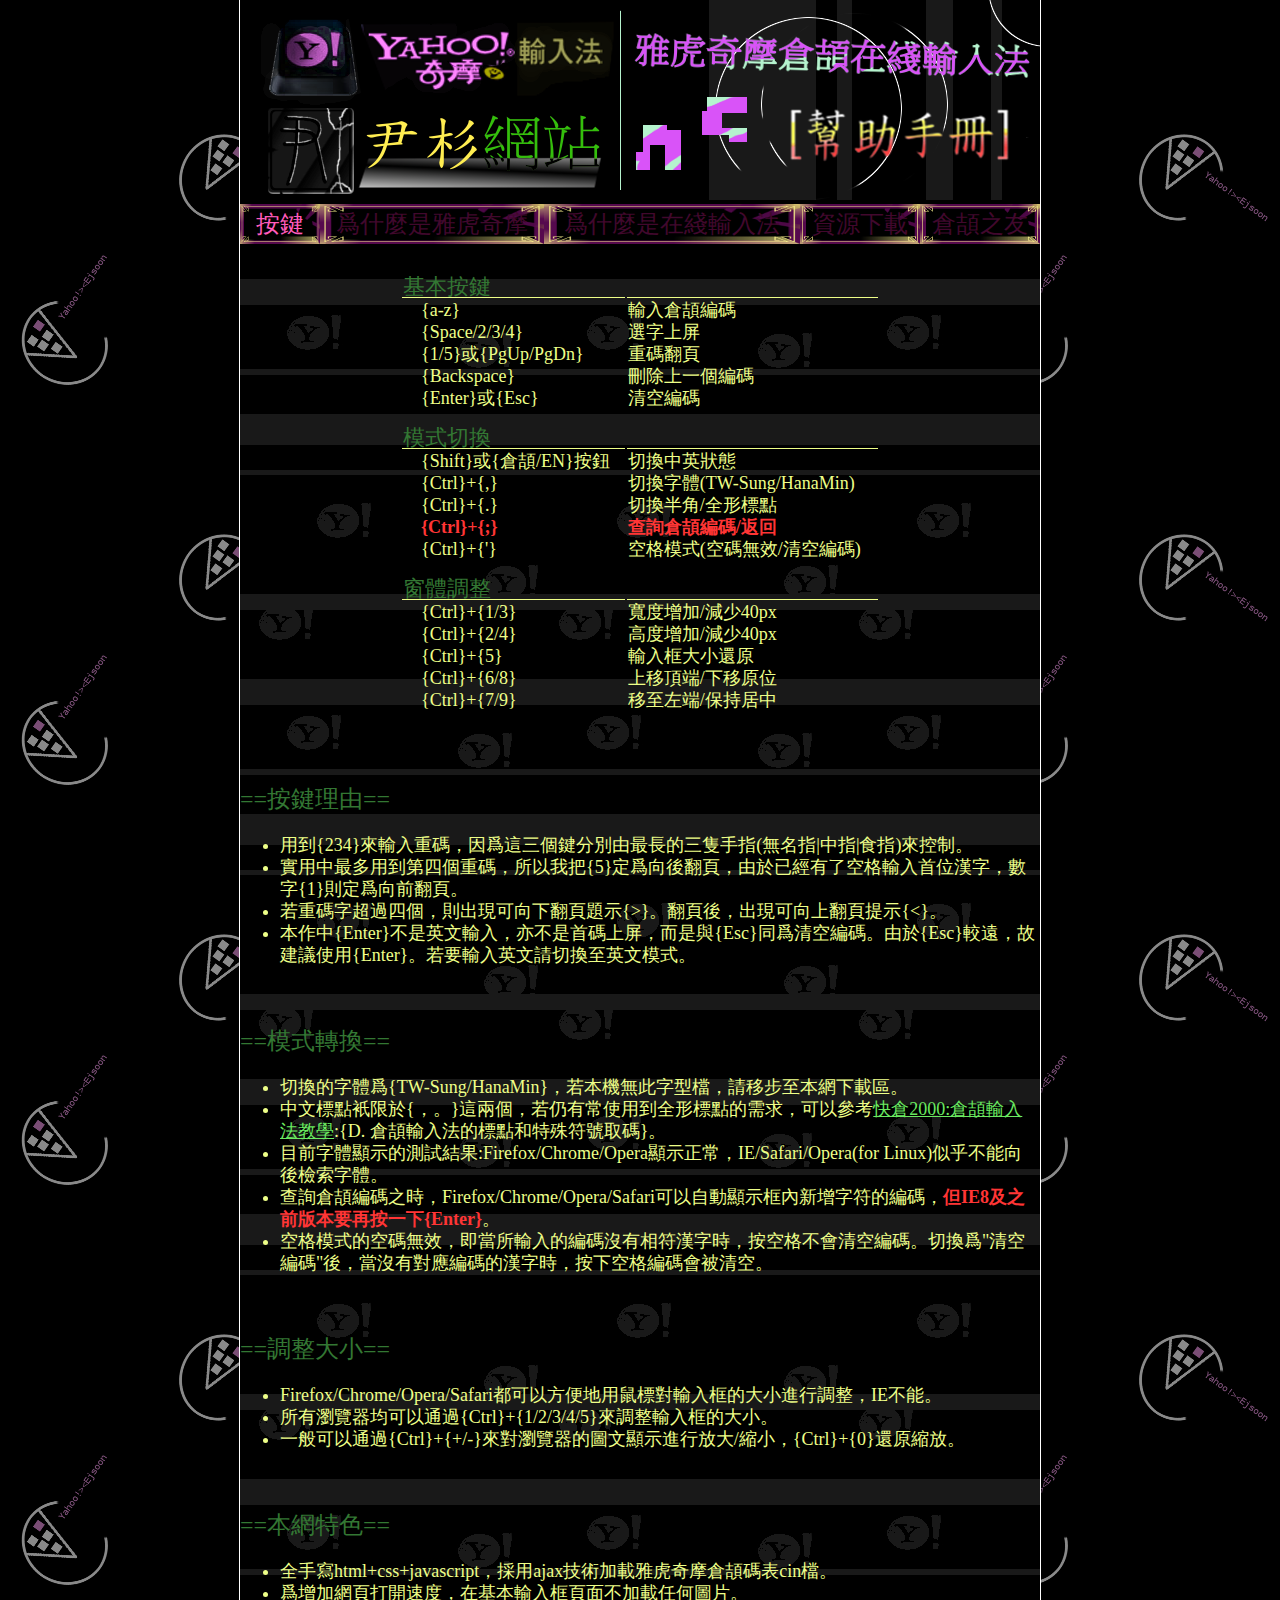
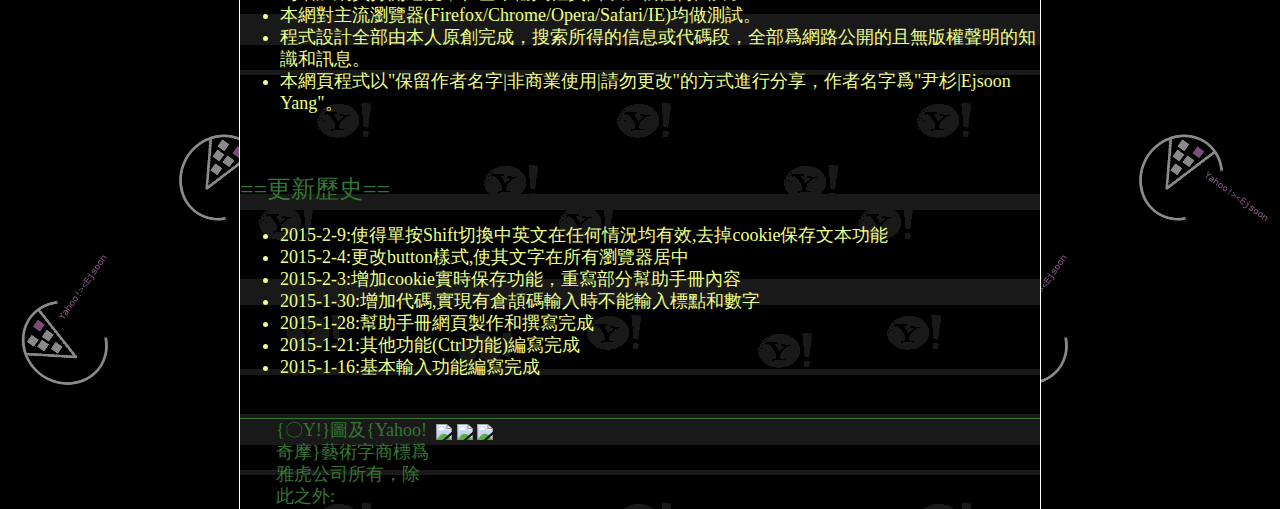
==== commit 8d17f6cc: "detail the use of 1/5 and space mode" ====
--- a/cangjie_help.html
+++ b/cangjie_help.html
@@ -55,8 +55,8 @@
 						<tr><td>　{Enter}或{Esc}</td><td>清空編碼</td></tr>
 						<tr><th><br />模式切換</th><th></th></tr>
 						<tr><td>　{Shift}或{倉頡/EN}按鈕</td><td>切換中英狀態</td></tr>
-						<tr><td>　{Ctrl}+{,}</td><td>切換半角/全形標點</td></tr>
-						<tr><td>　{Ctrl}+{.}</td><td>切換字體(TW-Sung/HanaMin)</td></tr>
+						<tr><td>　{Ctrl}+{,}</td><td>切換字體(TW-Sung/HanaMin)</td></tr>
+						<tr><td>　{Ctrl}+{.}</td><td>切換半角/全形標點</td></tr>
 						<tr><td><span class="bold_red">　{Ctrl}+{;}</span></td><td><span class="bold_red">查詢倉頡編碼/返回</span></td></tr>
 						<tr><td>　{Ctrl}+{'}</td><td>空格模式(空碼無效/清空編碼)</td></tr>
 						<tr><th><br />窗體調整</th><th></th></tr>
@@ -70,18 +70,18 @@
 					<p class="keyhelp_title">==按鍵理由==</p>
 					<ul>
 						<li>用到{234}來輸入重碼，因爲這三個鍵分別由最長的三隻手指(無名指|中指|食指)來控制。</li>
-						<li>實用中最多用到第四個重碼,翻頁功能亦是附加，暨爲了使輸入法之功能完整。</li>
+						<li>實用中最多用到第四個重碼，所以我把{5}定爲向後翻頁，由於已經有了空格輸入首位漢字，數字{1}則定爲向前翻頁。</li>
 						<li>若重碼字超過四個，則出現可向下翻頁題示{&#62;}。翻頁後，出現可向上翻頁提示{&#60;}。</li>
 						<li>本作中{Enter}不是英文輸入，亦不是首碼上屏，而是與{Esc}同爲清空編碼。由於{Esc}較遠，故建議使用{Enter}。若要輸入英文請切換至英文模式。</li>
 					</ul>
 					<br />
 					<p class="keyhelp_title">==模式轉換==</p>
 					<ul>
-						<li>編寫本程式時，我已經想了很多辦法去判斷用戶按且單按下了{Shift}鍵，但在實測中，如果你啟用過系統中文輸入法在本框進行輸入，那麼第一次按下的{Shift}鍵有可能不能切換成功。</li>
+						<li>切換的字體爲{TW-Sung/HanaMin}，若本機無此字型檔，請移步至本網下載區。</li>
 						<li>中文標點衹限於{，。}這兩個，若仍有常使用到全形標點的需求，可以參考<a href="http://www.scj2000.com/tutorials.html#%E5%80%89%E9%A0%A1%E8%BC%B8%E5%85%A5%E6%B3%95%E7%9A%84%E5%8F%96%E7%A2%BC%E6%96%B9%E6%B3%95%EF%BC%9A" target="_blank">快倉2000:倉頡輸入法教學</a>:{D. 倉頡輸入法的標點和特殊符號取碼}。</li>
-						<li>切換的字體爲{TW-Sung/HanaMin}，若本機無此字型檔，請移步至本網下載區。</li>
 						<li>目前字體顯示的測試結果:Firefox/Chrome/Opera顯示正常，IE/Safari/Opera(for Linux)似乎不能向後檢索字體。</li>
 						<li>查詢倉頡編碼之時，Firefox/Chrome/Opera/Safari可以自動顯示框內新增字符的編碼，<span class="bold_red">但IE8及之前版本要再按一下{Enter}</span>。</li>
+						<li>空格模式的空碼無效，即當所輸入的編碼沒有相符漢字時，按空格不會清空編碼。切換爲"清空編碼"後，當沒有對應編碼的漢字時，按下空格編碼會被清空。</li>
 					</ul>
 					<br />
 					<p class="keyhelp_title">==調整大小==</p>
@@ -99,8 +99,11 @@
 						<li>程式設計全部由本人原創完成，搜索所得的信息或代碼段，全部爲網路公開的且無版權聲明的知識和訊息。</li>
 						<li>本網頁程式以"保留作者名字|非商業使用|請勿更改"的方式進行分享，作者名字爲"尹杉|Ejsoon Yang"。</li>
 					</ul>
+					<br />
 					<p class="keyhelp_title">==更新歷史==</p>
 					<ul>
+						<li>2015-2-9:使得單按Shift切換中英文在任何情況均有效,去掉cookie保存文本功能</li>
+						<li>2015-2-4:更改button樣式,使其文字在所有瀏覽器居中</li>
 						<li>2015-2-3:增加cookie實時保存功能，重寫部分幫助手冊內容</li>
 						<li>2015-1-30:增加代碼,實現有倉頡碼輸入時不能輸入標點和數字</li>
 						<li>2015-1-28:幫助手冊網頁製作和撰寫完成</li>
@@ -175,7 +178,7 @@
 					([鼠:竹難卜心女]這個倉頡編碼，正符合一般的倉頡取碼習慣)<br />
 					([次勻均]三字在五代也取作[一]，可推雅虎奇摩在此亦借鑒了五代)<br />
 					<br />
-					最後就是以下三字:[师狮将]，希望讀到本文的朋友，親自使用本輸入法的查詢功能來查此三字的編碼，並用TW-Sung標準字體來理解這樣取碼的理由。大陸不僅簡化了漢字偏旁，還使得兩岸字型發生差異，簡化字也不例外。<br />
+					最後就是以下三字:[师狮将]，希望讀到本文的朋友，親自使用本輸入法的查詢功能來查此三字的編碼，並用TW-Sung標準字體來理解這樣取碼的理由。漢字被簡化後，一些字型也隨之改變了。<br />
 					<br />
 					<span class="bold_red">&#60;section3/4 開源真好&#62;</span><br />
 					<span class="color_373">網友發問:</span><br />
@@ -260,6 +263,7 @@
 							<a href="https://drive.google.com/folderview?id=0B8K-YwbJ85NsM2Q4c2Z2Z1JJQjg&usp=sharing" target="_blank">drive_google</a>
 						</div>
 						<div style="width:100%;height:1px;margin-top:-1px;clear:both;"></div>
+						(TW-Sung,TW-Kai官方似乎已不再提供下載)<br />
 					</div>
 					<br />
 					<span class="bold_red">輸入法軟體下載:</span>
@@ -330,7 +334,7 @@
 							</div>
 							<div id="soft_cell">
 								<br />
-								PC<br />(an Internet browser is required)
+								Any platform that had an Internet browser
 							</div>
 						</div>
 						<div id="soft_left3">
